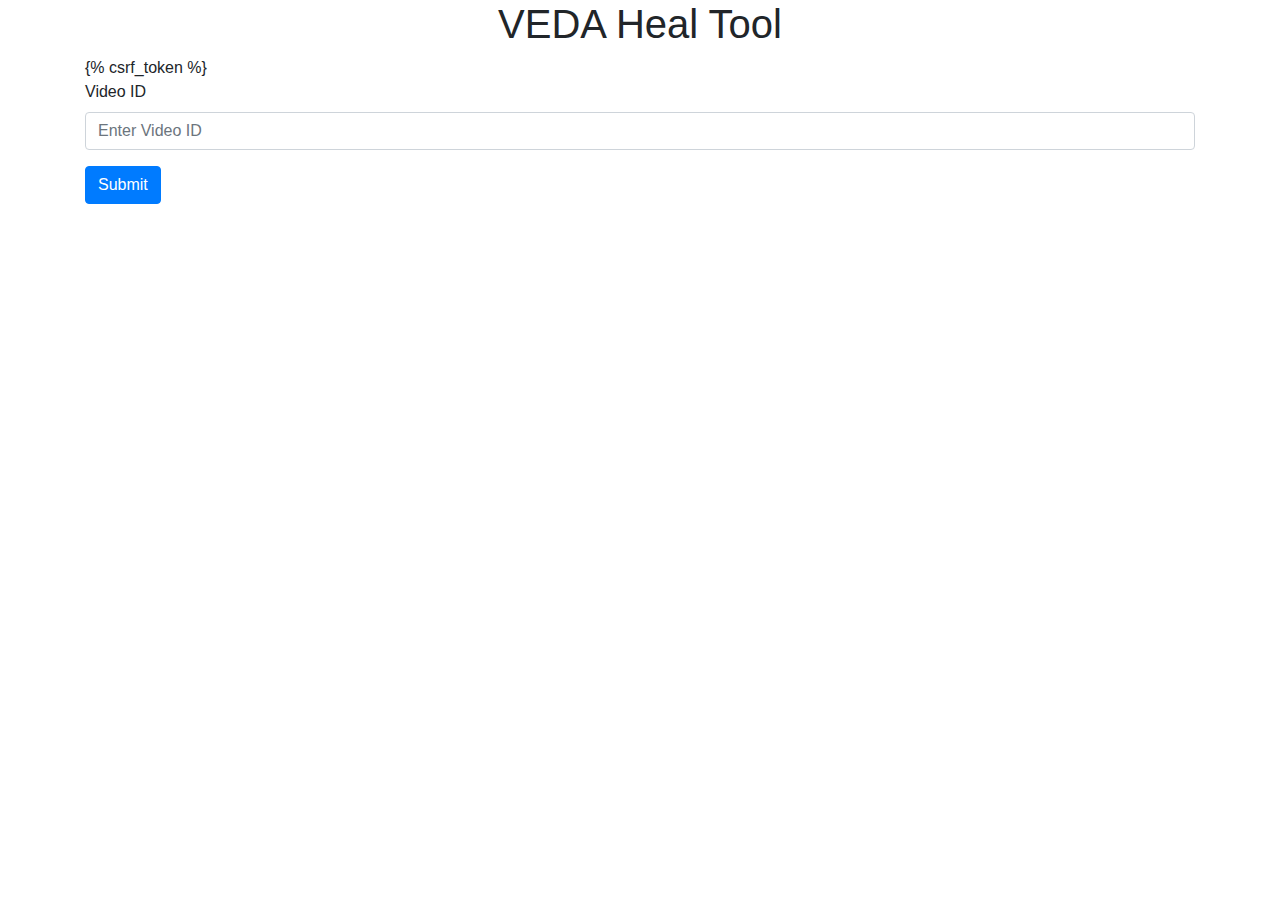
==== templates/heal.html @ 2bbf0b91 "Use bootstrap for heal page. (#156)" ====
<!DOCTYPE html>
  <head>
    <!-- Required meta tags -->
    <meta charset="utf-8">
    <meta name="viewport" content="width=device-width, initial-scale=1, shrink-to-fit=no">

    <!-- Bootstrap CSS -->
    <link rel="stylesheet" href="https://stackpath.bootstrapcdn.com/bootstrap/4.3.1/css/bootstrap.min.css" integrity="sha384-ggOyR0iXCbMQv3Xipma34MD+dH/1fQ784/j6cY/iJTQUOhcWr7x9JvoRxT2MZw1T" crossorigin="anonymous">
    <meta charset="UTF-8">
    <title>VEDA recovery</title>
  </head>

  <body>
    <div class="container">
        <h1 align="center">VEDA Heal Tool</h1>

        <form method="post" action="">
          {% csrf_token %}
          <div class="form-group">
            <label for="veda_id">Video ID</label>
            <input type="text" name="veda_id" class="form-control" id="veda_id" aria-describedby="veda_id" placeholder="Enter Video ID">
          </div>

          <button type="submit" class="btn btn-primary">Submit</button>
        </form>
    </div>
  </body>
</html>
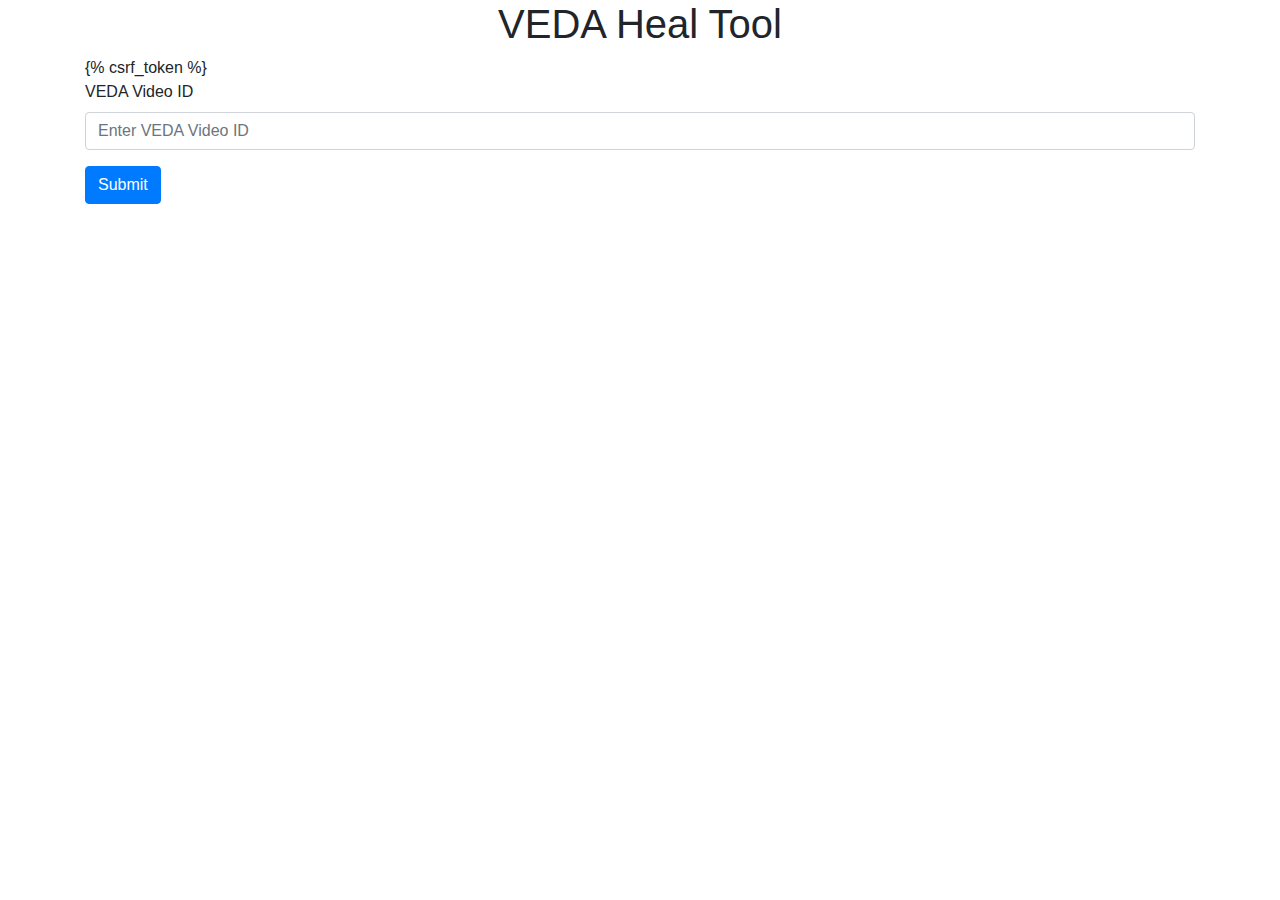
==== commit 7db6f0c0: "PROD-509:  Fix 500 error after submitting heal request. PROD-414:  Changed text on VEDA heal page to" ====
--- a/templates/heal.html
+++ b/templates/heal.html
@@ -17,8 +17,8 @@
         <form method="post" action="">
           {% csrf_token %}
           <div class="form-group">
-            <label for="veda_id">Video ID</label>
-            <input type="text" name="veda_id" class="form-control" id="veda_id" aria-describedby="veda_id" placeholder="Enter Video ID">
+            <label for="veda_id">VEDA Video ID</label>
+            <input type="text" name="veda_id" class="form-control" id="veda_id" aria-describedby="veda_id" placeholder="Enter VEDA Video ID">
           </div>
 
           <button type="submit" class="btn btn-primary">Submit</button>
